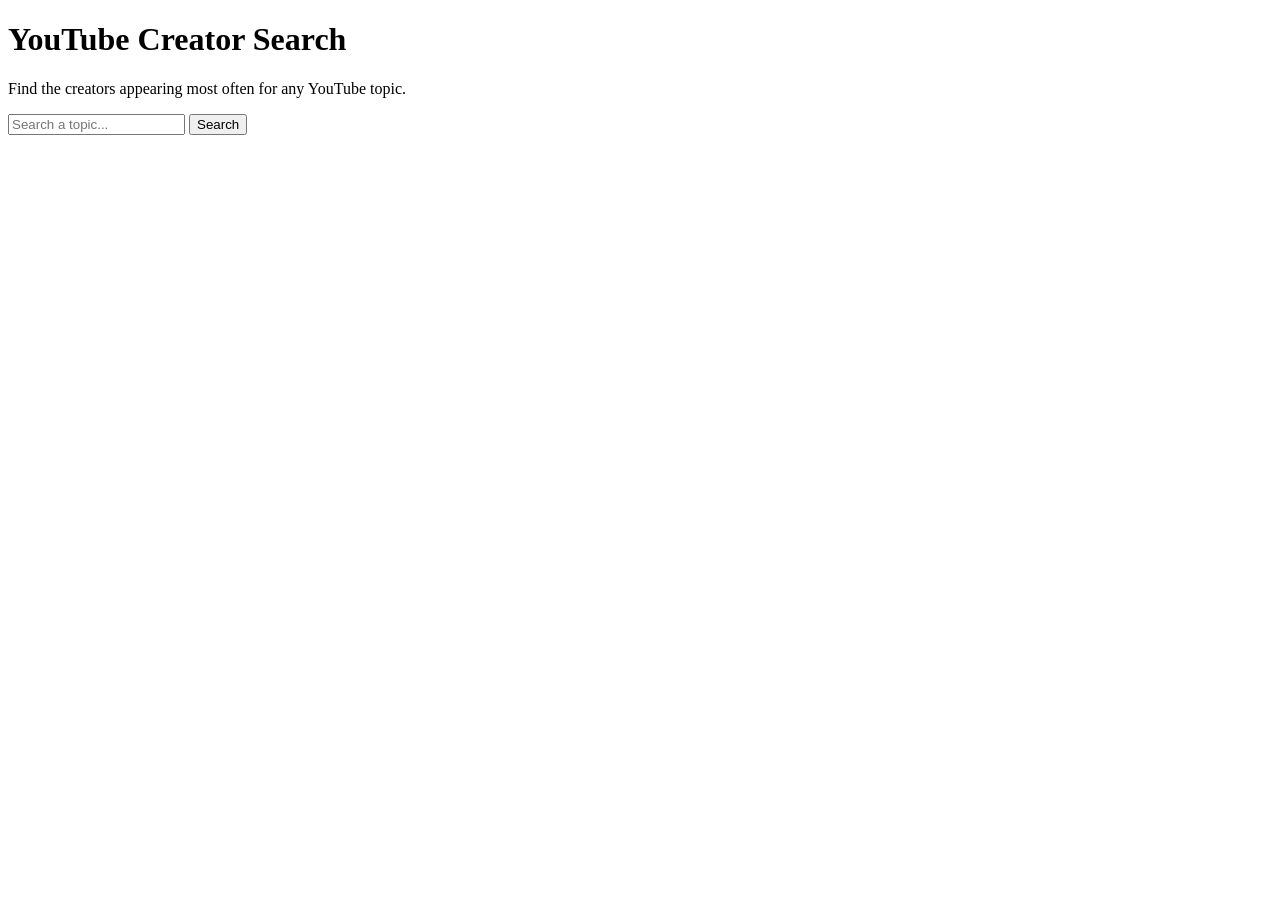
==== backend/app/templates/index.html @ 440b36a0 "V0 - base functionality" ====
<!DOCTYPE html>
<html lang="en">
  <head>
    <meta charset="UTF-8" />
    <meta name="viewport" content="width=device-width, initial-scale=1.0" />
    <title>YouTube Creator Search</title>
    <link rel="stylesheet" href="/static/css/app.css" />
  </head>
  <body>
    <main class="container">
      <header class="header">
        <h1>YouTube Creator Search</h1>
        <p>Find the creators appearing most often for any YouTube topic.</p>
      </header>

      <form id="search-form" class="search-form" autocomplete="off">
        <input
          id="search-input"
          type="text"
          name="q"
          placeholder="Search a topic..."
          aria-label="Search topic"
          required
        />
        <button id="search-button" type="submit">Search</button>
      </form>

      <section id="status" class="status" hidden></section>
      <section id="results" class="results" hidden></section>
    </main>
    <script src="/static/js/app.js"></script>
  </body>
</html>
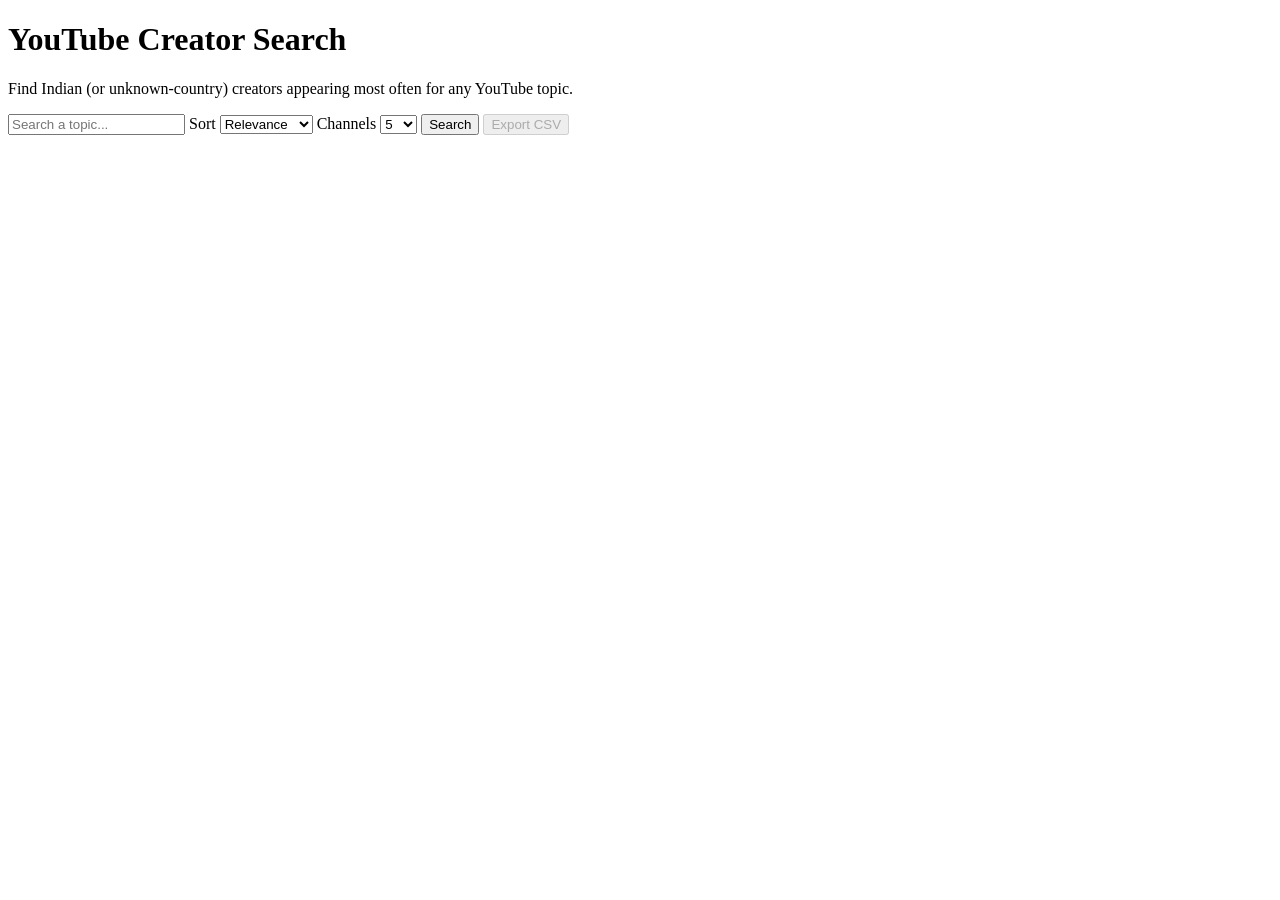
==== commit d194b99e: "UPDATE: V1 with additonal data points" ====
--- a/backend/app/templates/index.html
+++ b/backend/app/templates/index.html
@@ -10,7 +10,10 @@
     <main class="container">
       <header class="header">
         <h1>YouTube Creator Search</h1>
-        <p>Find the creators appearing most often for any YouTube topic.</p>
+        <p>
+          Find Indian (or unknown-country) creators appearing most often for any
+          YouTube topic.
+        </p>
       </header>
 
       <form id="search-form" class="search-form" autocomplete="off">
@@ -22,7 +25,24 @@
           aria-label="Search topic"
           required
         />
+        <label class="control">
+          <span>Sort</span>
+          <select id="sort-select" aria-label="Sort by">
+            <option value="relevance" selected>Relevance</option>
+            <option value="subscribers">Subscribers</option>
+            <option value="views">Views</option>
+          </select>
+        </label>
+        <label class="control">
+          <span>Channels</span>
+          <select id="limit-select" aria-label="Number of channels">
+            <option value="5" selected>5</option>
+            <option value="10">10</option>
+            <option value="15">15</option>
+          </select>
+        </label>
         <button id="search-button" type="submit">Search</button>
+        <button id="export-button" type="button" disabled>Export CSV</button>
       </form>
 
       <section id="status" class="status" hidden></section>
